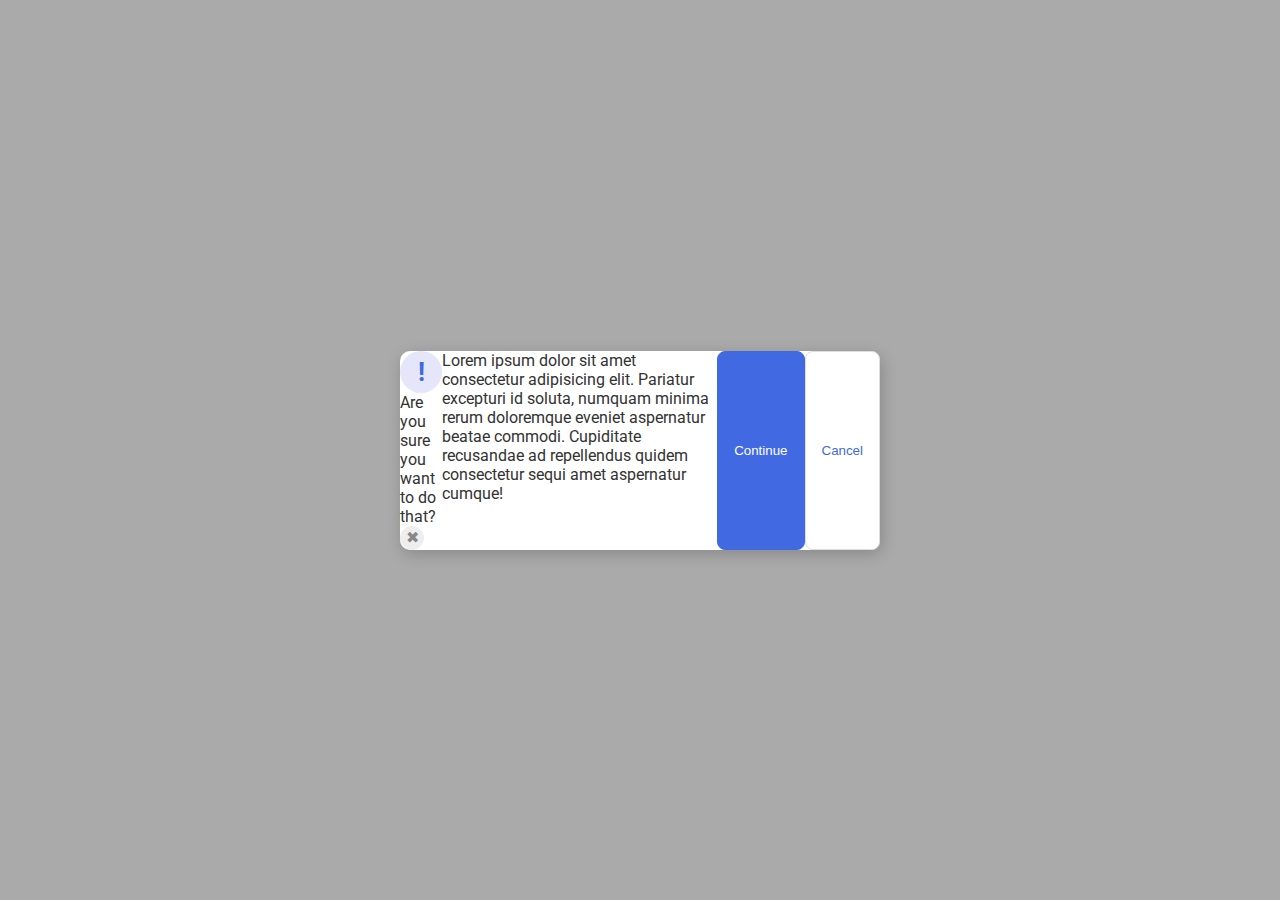
==== flex/05-flex-modal/index.html @ f1d3eb75 "set display flex column and close buton order last" ====
<!DOCTYPE html>
<html lang="en">
  <head>
    <meta charset="UTF-8">
    <meta http-equiv="X-UA-Compatible" content="IE=edge">
    <meta name="viewport" content="width=device-width, initial-scale=1.0">
    <link rel="stylesheet" href="style.css">
    <title>Modal</title>
  </head>
  <body>
    <div class="modal">
      <div class="superduper">
        <div class="icon">!</div>
        <div class="header">Are you sure you want to do that?</div>
        <button class="close-button">✖</button>
      </div>
      <div class="text">Lorem ipsum dolor sit amet consectetur adipisicing elit. Pariatur excepturi id soluta, numquam minima rerum doloremque eveniet aspernatur beatae commodi. Cupiditate recusandae ad repellendus quidem consectetur sequi amet aspernatur cumque!</div>
      <button class="continue">Continue</button>
      <button class="cancel">Cancel</button>
    </div>
  </body>
</html>
---- flex/05-flex-modal/style.css ----
@import url('https://fonts.googleapis.com/css2?family=Roboto:wght@400;700&display=swap');

html, body {
  height: 100%;
}

body {
  font-family: Roboto, sans-serif;
  margin: 0;
  background: #aaa;
  color: #333;
  /* I'll give you this one for free lol */
  display: flex;
  align-items: center;
  justify-content: center;
}

.modal {
  background: white;
  width: 480px;
  border-radius: 10px;
  box-shadow: 2px 4px 16px rgba(0,0,0,.2);
  display:flex;
  flex-direction: row;
}

.superduper {

display: flex;
flex-direction: column;

}

.icon {
  color: royalblue;
  font-size: 26px;
  font-weight: 700;
  background: lavender;
  width: 42px;
  height: 42px;
  border-radius: 50%;
  display: flex;
  align-items: center;
  justify-content: center;
}

.close-button {
  background: #eee;
  border-radius: 50%;
  color: #888;
  font-weight: 400;
  font-size: 16px;
  height: 24px;
  width: 24px;
  display: flex;
  align-items: center;
  justify-content: center;
  border: 1px solid #eee;
  padding: 0;
  order:2;
}

button {
  cursor: pointer;
  padding: 8px 16px;
  border-radius: 8px;
}

button.continue {
  background: royalblue;
  border: 1px solid royalblue;
  color: white;
}

button.cancel {
  background: white;
  border: 1px solid #ddd;
  color: royalblue;
}
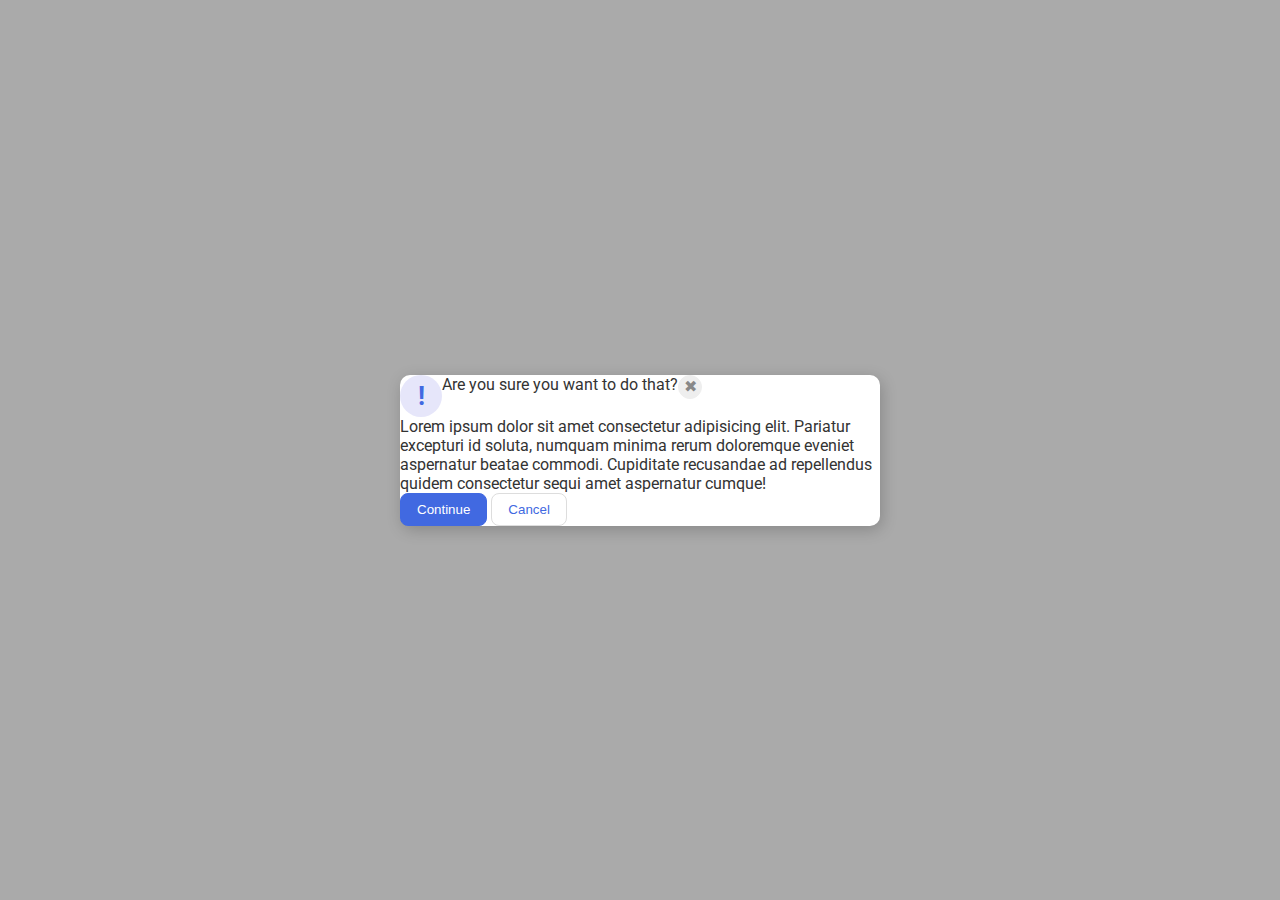
==== commit ab7da512: "general structure archived trough row+column" ====
--- a/flex/05-flex-modal/index.html
+++ b/flex/05-flex-modal/index.html
@@ -14,9 +14,11 @@
         <div class="header">Are you sure you want to do that?</div>
         <button class="close-button">✖</button>
       </div>
-      <div class="text">Lorem ipsum dolor sit amet consectetur adipisicing elit. Pariatur excepturi id soluta, numquam minima rerum doloremque eveniet aspernatur beatae commodi. Cupiditate recusandae ad repellendus quidem consectetur sequi amet aspernatur cumque!</div>
-      <button class="continue">Continue</button>
-      <button class="cancel">Cancel</button>
+      <div class="botlane">
+        <div class="text">Lorem ipsum dolor sit amet consectetur adipisicing elit. Pariatur excepturi id soluta, numquam minima rerum doloremque eveniet aspernatur beatae commodi. Cupiditate recusandae ad repellendus quidem consectetur sequi amet aspernatur cumque!</div>
+        <button class="continue">Continue</button>
+        <button class="cancel">Cancel</button>
+      </div>  
     </div>
   </body>
 </html>--- a/flex/05-flex-modal/style.css
+++ b/flex/05-flex-modal/style.css
@@ -21,13 +21,13 @@
   border-radius: 10px;
   box-shadow: 2px 4px 16px rgba(0,0,0,.2);
   display:flex;
-  flex-direction: row;
+  flex-direction: column;
 }
 
 .superduper {
 
 display: flex;
-flex-direction: column;
+flex-direction: row;
 
 }
 
@@ -57,7 +57,6 @@
   justify-content: center;
   border: 1px solid #eee;
   padding: 0;
-  order:2;
 }
 
 button {
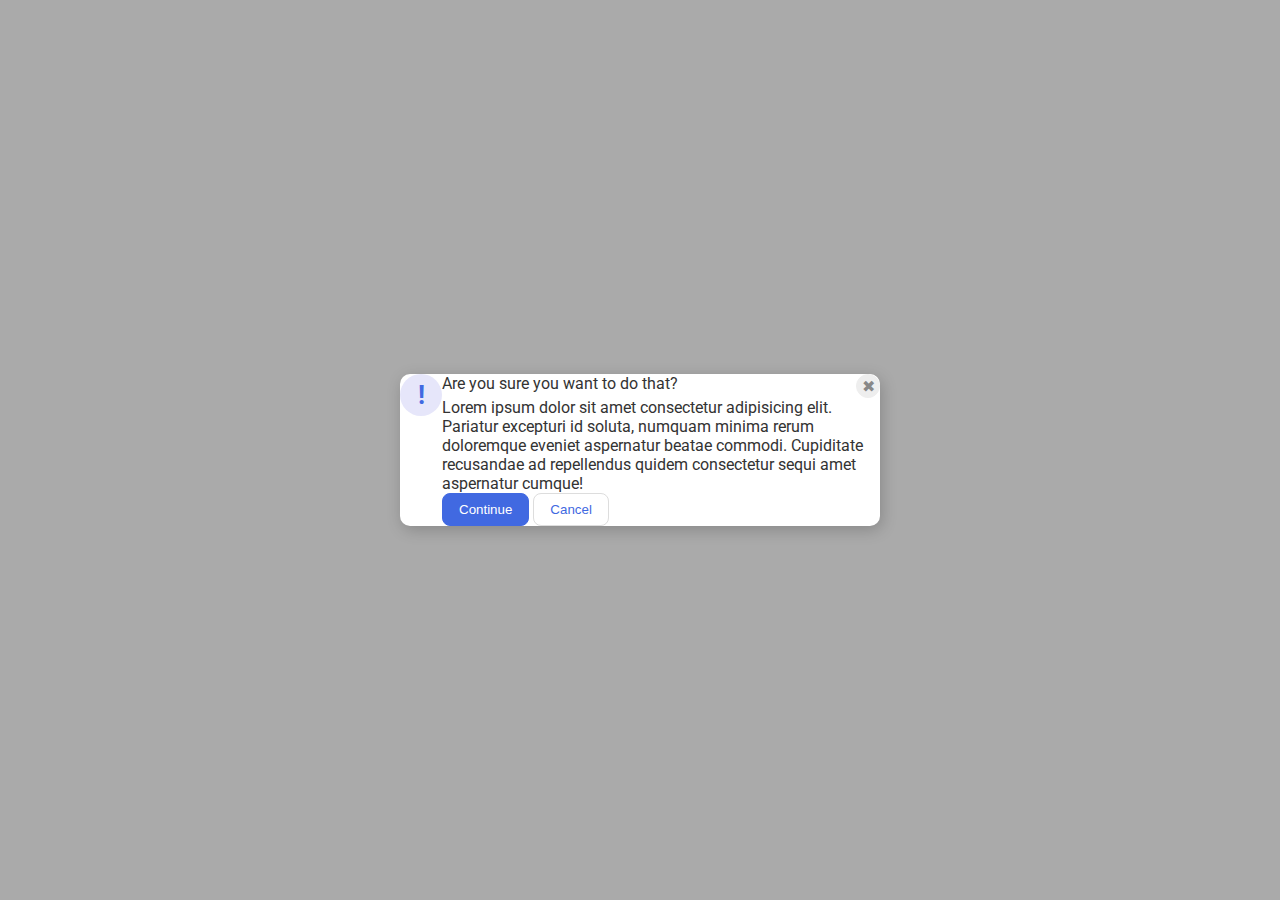
==== commit c08f427d: "New flex rules, better match desire result & flexi" ====
--- a/flex/05-flex-modal/index.html
+++ b/flex/05-flex-modal/index.html
@@ -9,16 +9,18 @@
   </head>
   <body>
     <div class="modal">
-      <div class="superduper">
-        <div class="icon">!</div>
-        <div class="header">Are you sure you want to do that?</div>
-        <button class="close-button">✖</button>
-      </div>
-      <div class="botlane">
-        <div class="text">Lorem ipsum dolor sit amet consectetur adipisicing elit. Pariatur excepturi id soluta, numquam minima rerum doloremque eveniet aspernatur beatae commodi. Cupiditate recusandae ad repellendus quidem consectetur sequi amet aspernatur cumque!</div>
-        <button class="continue">Continue</button>
-        <button class="cancel">Cancel</button>
-      </div>  
+      <div class="icon">!</div>
+        <div class="midgame"> 
+          <div class="arex">
+            <div class="header">Are you sure you want to do that?</div>
+            <button class="close-button">✖</button>
+          </div>
+          <div class="text">Lorem ipsum dolor sit amet consectetur adipisicing elit. Pariatur excepturi id soluta, numquam minima rerum doloremque eveniet aspernatur beatae commodi. Cupiditate recusandae ad repellendus quidem consectetur sequi amet aspernatur cumque!</div>
+          <div class="botoncitos">
+            <button class="continue">Continue</button>
+            <button class="cancel">Cancel</button>
+          </div>
+        </div> 
     </div>
   </body>
 </html>--- a/flex/05-flex-modal/style.css
+++ b/flex/05-flex-modal/style.css
@@ -20,16 +20,19 @@
   width: 480px;
   border-radius: 10px;
   box-shadow: 2px 4px 16px rgba(0,0,0,.2);
-  display:flex;
+  display: flex;
+}
+
+.midgame {
+  display: flex;
   flex-direction: column;
 }
 
-.superduper {
+.arex {
+  display: flex;
+  justify-content: space-between;
+}
 
-display: flex;
-flex-direction: row;
-
-}
 
 .icon {
   color: royalblue;
@@ -42,6 +45,7 @@
   display: flex;
   align-items: center;
   justify-content: center;
+  flex-shrink: 0;
 }
 
 .close-button {
@@ -52,9 +56,6 @@
   font-size: 16px;
   height: 24px;
   width: 24px;
-  display: flex;
-  align-items: center;
-  justify-content: center;
   border: 1px solid #eee;
   padding: 0;
 }
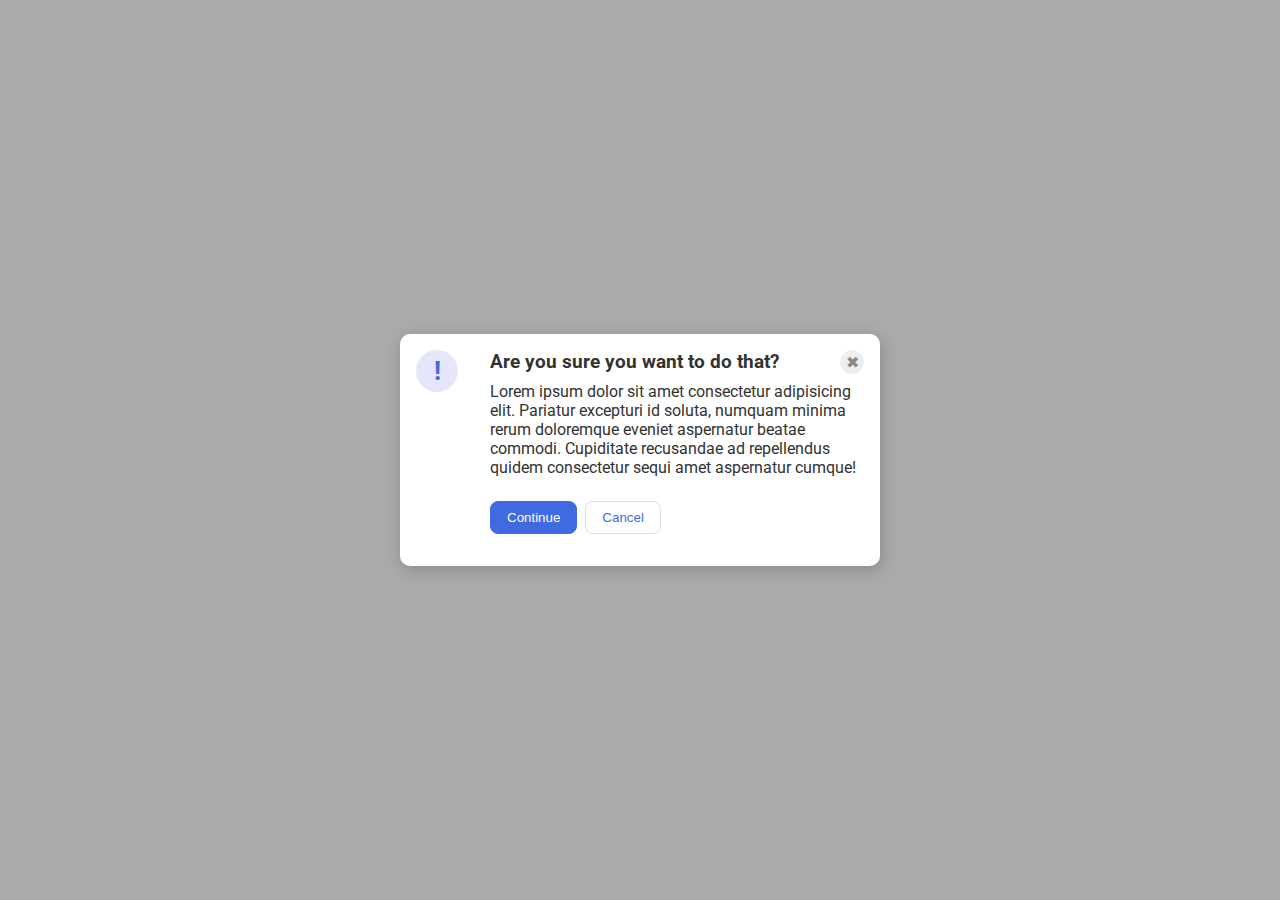
==== commit 509024b8: "Add margins, still not quite there yet" ====
--- a/flex/05-flex-modal/index.html
+++ b/flex/05-flex-modal/index.html
@@ -11,7 +11,7 @@
     <div class="modal">
       <div class="icon">!</div>
         <div class="midgame"> 
-          <div class="arex">
+          <div class="areyoux">
             <div class="header">Are you sure you want to do that?</div>
             <button class="close-button">✖</button>
           </div>
--- a/flex/05-flex-modal/style.css
+++ b/flex/05-flex-modal/style.css
@@ -26,13 +26,25 @@
 .midgame {
   display: flex;
   flex-direction: column;
+  margin: 1rem;
+  gap: 0.5rem
 }
 
-.arex {
+.areyoux {
   display: flex;
   justify-content: space-between;
 }
 
+.botoncitos {
+  display: flex;
+  margin: 1rem 0;
+  gap: 0.5rem;
+}
+
+.header {
+  font-weight: bolder;
+  font-size: larger;
+}
 
 .icon {
   color: royalblue;
@@ -46,6 +58,7 @@
   align-items: center;
   justify-content: center;
   flex-shrink: 0;
+  margin: 1rem;
 }
 
 .close-button {
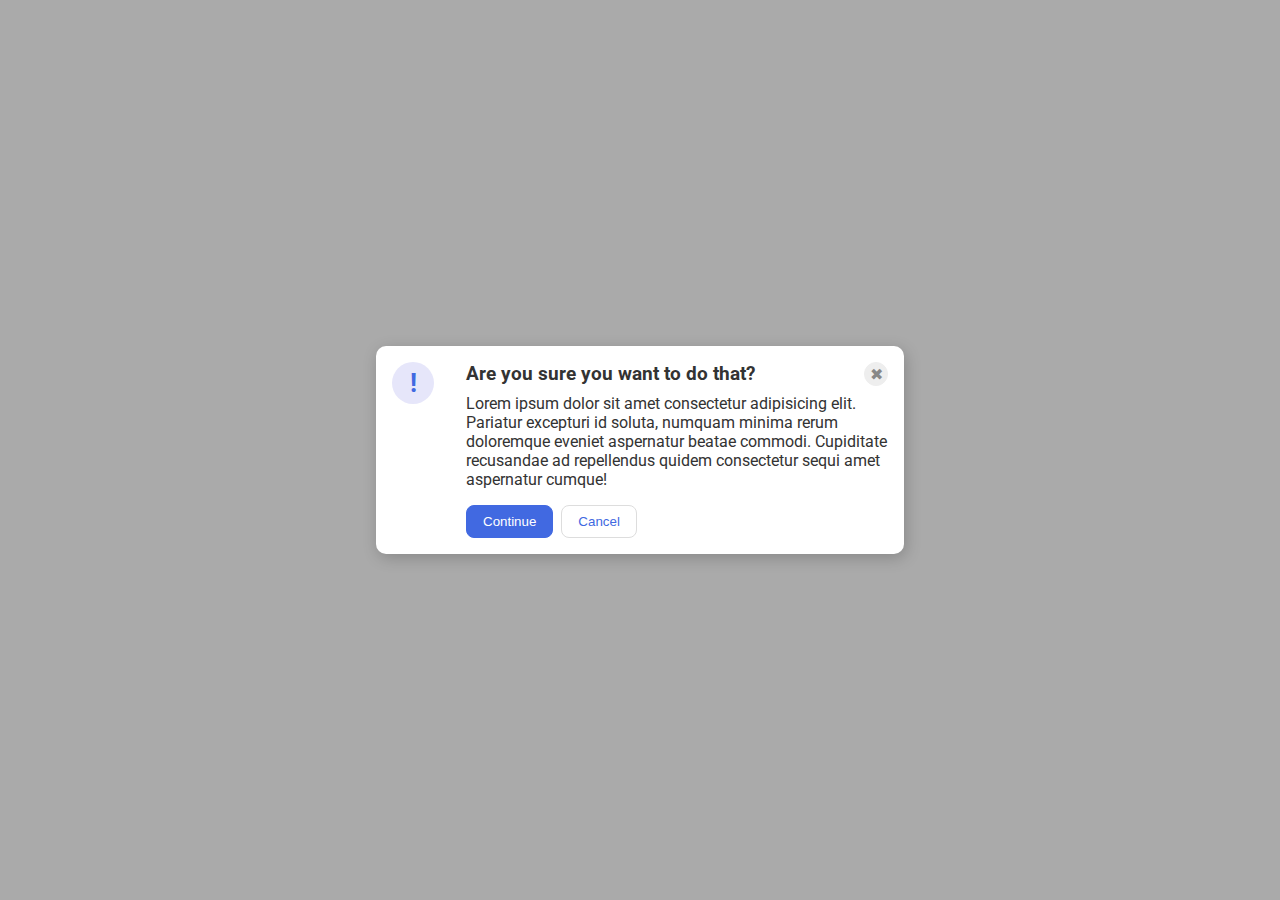
==== commit cb36fe3f: "Add sad comment" ====
--- a/flex/05-flex-modal/index.html
+++ b/flex/05-flex-modal/index.html
@@ -23,4 +23,6 @@
         </div> 
     </div>
   </body>
-</html>+</html>
+
+<!-- looking at the solution, I overly complicated it FAAAAAAAAAAAAR too much. -->--- a/flex/05-flex-modal/style.css
+++ b/flex/05-flex-modal/style.css
@@ -21,13 +21,16 @@
   border-radius: 10px;
   box-shadow: 2px 4px 16px rgba(0,0,0,.2);
   display: flex;
+  flex-basis: 33rem;
+  gap: 1rem;
 }
 
 .midgame {
   display: flex;
   flex-direction: column;
-  margin: 1rem;
-  gap: 0.5rem
+  margin-top: 1rem;
+  margin-right: 1rem;
+  gap: 0.5rem;
 }
 
 .areyoux {
@@ -37,7 +40,8 @@
 
 .botoncitos {
   display: flex;
-  margin: 1rem 0;
+  margin-top: 0.5rem;
+  margin-bottom: 1rem;
   gap: 0.5rem;
 }
 
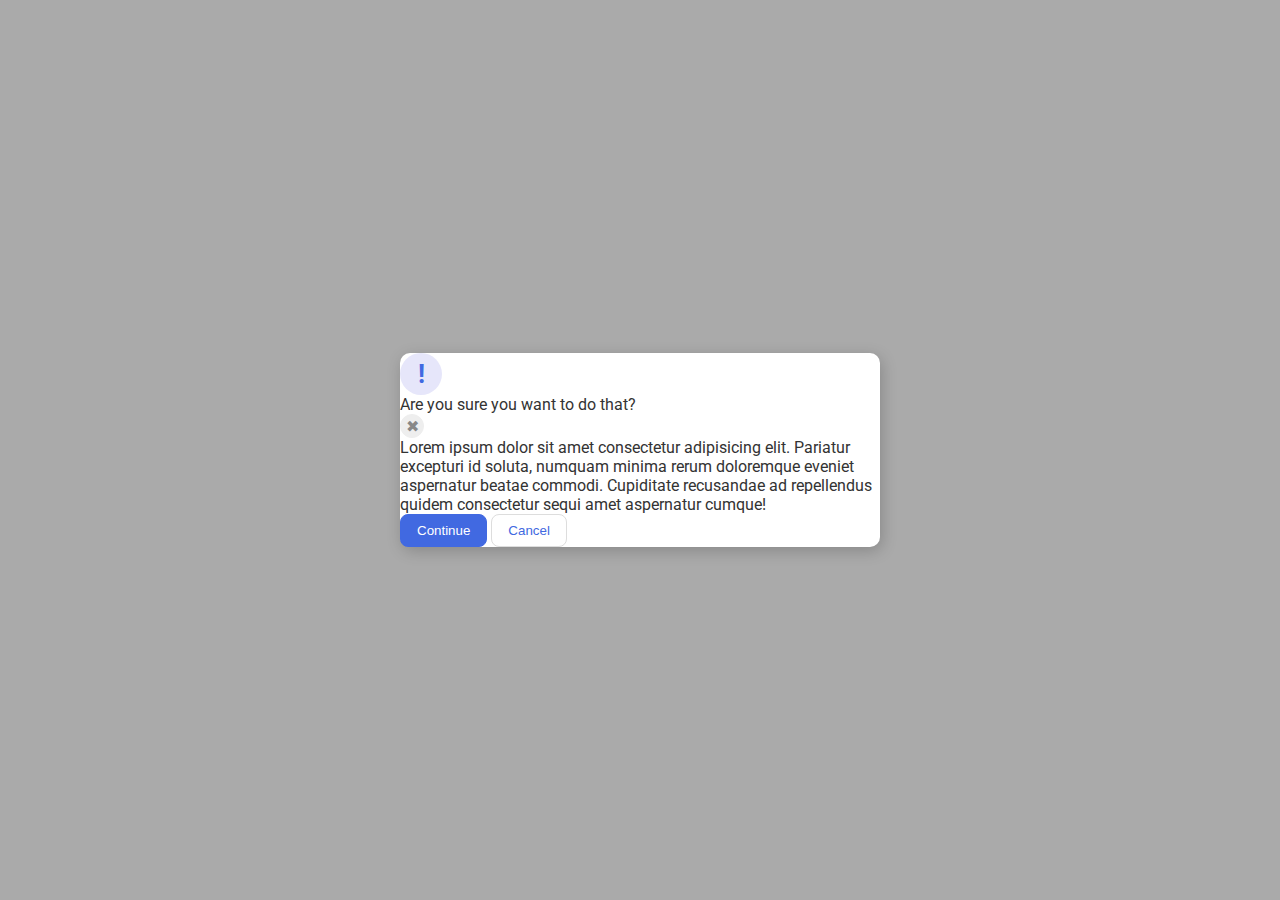
==== commit dd6ca3c6: "what's gonna happen?" ====
--- a/flex/05-flex-modal/index.html
+++ b/flex/05-flex-modal/index.html
@@ -10,19 +10,11 @@
   <body>
     <div class="modal">
       <div class="icon">!</div>
-        <div class="midgame"> 
-          <div class="areyoux">
-            <div class="header">Are you sure you want to do that?</div>
-            <button class="close-button">✖</button>
-          </div>
-          <div class="text">Lorem ipsum dolor sit amet consectetur adipisicing elit. Pariatur excepturi id soluta, numquam minima rerum doloremque eveniet aspernatur beatae commodi. Cupiditate recusandae ad repellendus quidem consectetur sequi amet aspernatur cumque!</div>
-          <div class="botoncitos">
-            <button class="continue">Continue</button>
-            <button class="cancel">Cancel</button>
-          </div>
-        </div> 
+      <div class="header">Are you sure you want to do that?</div>
+      <button class="close-button">✖</button>
+      <div class="text">Lorem ipsum dolor sit amet consectetur adipisicing elit. Pariatur excepturi id soluta, numquam minima rerum doloremque eveniet aspernatur beatae commodi. Cupiditate recusandae ad repellendus quidem consectetur sequi amet aspernatur cumque!</div>
+      <button class="continue">Continue</button>
+      <button class="cancel">Cancel</button>
     </div>
   </body>
-</html>
-
-<!-- looking at the solution, I overly complicated it FAAAAAAAAAAAAR too much. -->+</html>--- a/flex/05-flex-modal/style.css
+++ b/flex/05-flex-modal/style.css
@@ -20,34 +20,6 @@
   width: 480px;
   border-radius: 10px;
   box-shadow: 2px 4px 16px rgba(0,0,0,.2);
-  display: flex;
-  flex-basis: 33rem;
-  gap: 1rem;
-}
-
-.midgame {
-  display: flex;
-  flex-direction: column;
-  margin-top: 1rem;
-  margin-right: 1rem;
-  gap: 0.5rem;
-}
-
-.areyoux {
-  display: flex;
-  justify-content: space-between;
-}
-
-.botoncitos {
-  display: flex;
-  margin-top: 0.5rem;
-  margin-bottom: 1rem;
-  gap: 0.5rem;
-}
-
-.header {
-  font-weight: bolder;
-  font-size: larger;
 }
 
 .icon {
@@ -61,8 +33,6 @@
   display: flex;
   align-items: center;
   justify-content: center;
-  flex-shrink: 0;
-  margin: 1rem;
 }
 
 .close-button {
@@ -73,8 +43,11 @@
   font-size: 16px;
   height: 24px;
   width: 24px;
+  display: flex;
+  align-items: center;
+  justify-content: center;
   border: 1px solid #eee;
-  padding: 0;
+  padding: 0;zz
 }
 
 button {
